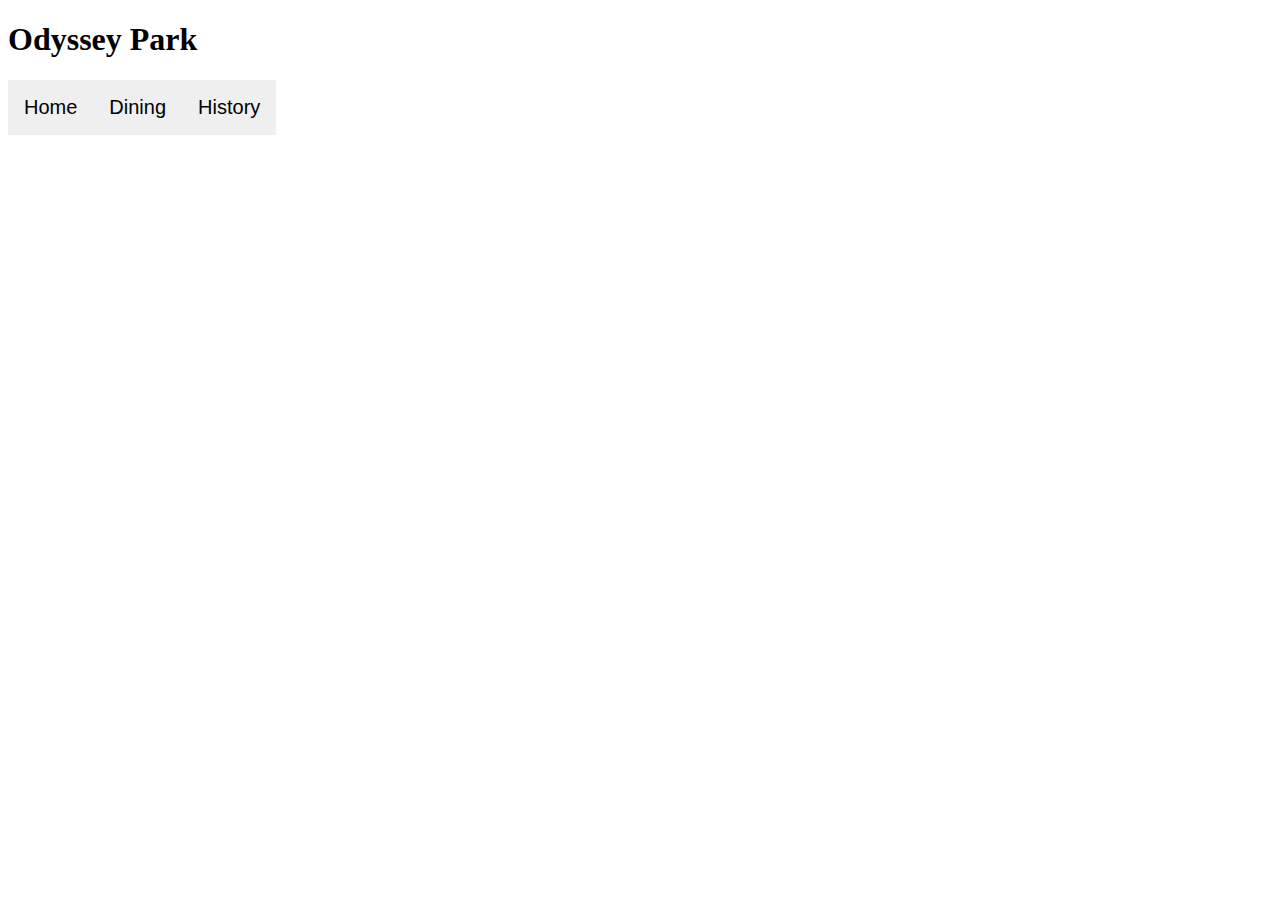
==== index.html @ 6fc74079 "add modals for restaurants" ====
<!DOCTYPE html>
<html>
<head>
<title>Odyssey Park</title>
<!-- read css and javascript files -->
<link rel="stylesheet" type="text/css" href="common.css">
<link rel="stylesheet" type="text/css" href="video.css">
<link rel="stylesheet" type="text/css" href="restaurant.css">
<script type="text/javascript" src="common.js"></script>
<script type="text/javascript" src="restaurant.js"></script>
</head>
<body>
    <div id="header-area">
        <h1>Odyssey Park</h1>
    </div>

    <div id="body-area">

        <!-- Tab link -->
        <div class="tab">
            <button class="tablinks" onclick="openTab(event, 'Home')">Home</button>
            <button class="tablinks" onclick="openTab(event, 'Dining')">Dining</button>
            <button class="tablinks" onclick="openTab(event, 'History')">History</button>
        </div>
  
        <!-- Tab content -->
        <div id="Home" class="tabcontent">
            <h3>An inherent risk of exposure to COVID-19 exists in any public place where people are present.</h3>
            <div class="attractions">
              <h4>Scream</h3>
              <img src="images/rideScream.jpg" width="530" height="390">
                <p>Strap in, and get ready to stop, drop and roar. The Scream catapults you forward so quickly, you’re not even sure if there’s track in front of you. Soaring towards the sky with your legs dangling at 116 kilometers per hour followed by gravity defying drop. You immediately ascend up again in the opposite direction never knowing when you’re going to start falling again. Traveling back and forth builds momentum to reach a max height of 63 meters. Are you brave enough to give it a try?</p>
              <div>
                <button>Rider Safety Information</button>
              </div>
            </div>
            <div class="attractions">
              <h4>The Amazon</h3>
              <img src="images/rideAmazon.jpeg" width="530" height="390">
                <p>Relish the feeling of whitewater rafting on this raging river ride. Since its opening, riders have challenged the rapids on this dizzying water adventure. The Amazon offers large family-size rafts for up to 6 people. Once aboard, riders are at the mercy of this 1,800 feet long journey across powerful waves and torrents, concluding at a cascading waterfall. Every ride is unique, as there’s no telling what your erratic escape will include! With each ride different from the last, be prepared to get drenched while having fun.</p>
              <div>
                <button>Rider Safety Information</button>
              </div>
            </div>
            <div class="attractions">
              <h4>Survivor</h3>
              <img src="images/rideSurvivor.jpg" width="530" height="390">
                <p>Expect the adrenaline to be high and friendships to be tested - are you sure that you can trust your friends in the apocalypse? Fight off zombies and prove you are a survivor. With over 200 animated zombies and 40+ real life crew members. Survive the abandoned mental asylum where the patients have fallen victim to the brain eating virus. Do you have it in you? </p>
              <div>
                <button>Rider Safety Informaton</button>
              </div>
            </div>
            <div class="attractions">
              <h4>Fall of Doom</h3>
              <img src="images/rideFallofDoom.jpg" width="480" height="690">
                <p>Our most sinister invention yet - a 60 meter tall tower device meant to harness guests' "fear." To activate it, guests are launched up the tower at 64 kilometers per hour, providing unprecedented views of the park. This extreme ride is 5 times the fun as it takes you to the top and drops you into a free fall and just when you thought that was enough it takes you back up for a total of 5 drops.  </p>
              <div>
                <button>Rider Safety Information</button>
              </div>
            </div>
        </div>

        <div id="Dining" class="tabcontent">
            <h2>Welcome to our unique restaurants in Odyssey Park</h2>
            <div class="restaurant">
                <h3>Adventure Jungle Restaurant</h3>
                <img src="images/restaurant01.jpg" width="530" height="390" title="jungle">
                <div>
                    <button id="btn-jungle" onClick="openModal(this.id)">Menu and Details</button>
                    <button>Book Now</button>
                </div>
            </div>
            <div class="restaurant">
                <h3>Odyssey Seafood Restaurant</h3>
                <img src="images/restaurant02.jpg" width="530" height="390" title="seafood">
                <div>
                    <button id="btn-seafood" onClick="openModal(this.id)">Menu and Details</button>
                    <button>Book Now</button>
                </div>
            </div>
            <div class="restaurant">
                <h3>Sugar Moon’s Restaurant</h3>
                <img src="images/restaurant03.jpg" width="530" height="390" title="sugar-moon">
                <div>
                    <button id="btn-sugar" onClick="openModal(this.id)">Menu and Details</button>
                    <button>Book Now</button>
                </div>
            </div>
            <div class="restaurant">
                <h3>Arthur’s Burger House</h3>
                <img src="images/restaurant04.jpg" width="530" height="390" title="burger-house">
                <div>
                    <button id="btn-burger" onClick="openModal(this.id)">Menu and Details</button>
                    <button>Book Now</button>
                </div>
            </div>

            <!-- Modal of Jungle Restaurant -->
            <div id="modal-jungle" class="modal">
                <!-- Modal content -->
                <div class="modal-content">
                    <span class="close" onClick="closeModal()">X</span>
                    <h3>Continue your park adventure in our wild jungle! Opens from 10 am to 11 pm</h3>
                    <h3>Menu</h3>
                    <h4>King of Jungle</h4>
                    <p>Jumbo sandwich with juicy roasted chicken, fresh onions, original chilli sauce.</p>
                    <h4>Roast spicy turkey leg</h4>
                    <p>Juicy turkey leg with 13 kinds of spice!</p>
                    <h4>Fresh juice</h4> 
                    <p>Seasonal fruits including coconut, pineapple, kiwi, dragon fruit.</p>
                </div>
            </div>

            <!-- Modal of Seafood Restaurant -->
            <div id="modal-seafood" class="modal">
                <div class="modal-content">
                    <span class="close" onClick="closeModal()">X</span>
                    <h3>Relax and enjoy our freshly caught fish and shellfish beside the sea. Opens from 10 am to 12 pm</h3>
                    <h3>Menu</h3>
                    <h4>Tuna mixed salad</h4>
                    <p>Tuna, lettuce, avocado, sliced onions</p>
                    <h4>California salmon sushi & sashimi</h4>
                    <p>Served with soy-bean sauce</p>
                    <h4>Lobsters</h4> 
                    <h4>Roast squid</h4>
                </div>
            </div>

            <!-- Modal of Sugar-moon Restaurant -->
            <div id="modal-sugar" class="modal">
                <div class="modal-content">
                    <span class="close" onClick="closeModal()">X</span>
                    <h3>Sugar Moon’s Restaurant is the oldest restaurant opened in Odyssey Park and serves their customers with high quality fresh foods in the most delicious way. The kitchen is open from 10 am to 11 pm with its menu consisting of Italian, Mexican, world and local tastes.</h3>
                    <h3>Menu</h3>
                    <ul>
                        <h4>Starters</h4>
                        <li>Falafel with tahini yoghurt</li>
                        <li>Chicken nachos</li>
                        <li>Potato wedges</li>
                        <li>Tomato soup</li>
                        <li>Mexican Food</li>
                        <li>Grill Roll Taco</li>
                        <li>Beef Burritos</li>
                        <li>Chicken Quesadilla (served with avocado puree, sour cream sauce)</li>

                        <h4>Main Meals</h4>
                        <li>Noodle with chicken</li>
                        <li>Viennese schnitzel</li>
                        <li>Tender steak</li>
                        <li>Grilled salmon</li>
                        <li>Spaghetti Bolognese</li>
                    </ul>
                </div>
            </div>

            <!-- Modal of Arthur’s Burger House -->
            <div id="modal-burger" class="modal">
                <div class="modal-content">
                    <span class="close" onClick="closeModal()">X</span>
                    <h3>Arthur’s Burger House is dedicated to the Arthur C. Clarke. It is open from 12 pm to 10 pm with unique meat quality and desserts.</h3>
                    <h3>Menu</h3>
                    <ul>
                        <h4>Main</h4>
                        <li>Gravity Burger (house specialty, served with sour cream and cheddar cheese)</li>
                        <li>BBQ Burger (served with grilled tomatoes and red onion)</li>
                        <li>Kid’s Mini Burger and Fries</li>
                        <li>Vegan Burger</li>

                        <h4>Desserts</h4>
                        <li>Pumpkin cheesecake</li>
                        <li>Moon’s cake</li>
                        <li>Mini pancakes</li>
                        <li>Caramelized apple pie (with vanilla ice cream)</li>
                        <li>Fried ice cream</li>
                    </ul>
                </div>
            </div>
  
        </div>
  
        <div id="History" class="tabcontent">
            <h2>The Story of Odyssey Park</h2>
            <video class='restaurant' width="530" height="390" controls>
              <source src="videos/The_History_of_Odyssey_Park.mp4" type="video/mp4">
              Your browser does not support the video tag.
            </video>

            <p>Opened in 1882 by entrepreneur Arthur C. Clarke,  Odyssey Park was the first of three major amusement parks that put Jamaica’s Filostat Island on the map. The park earned its stripes with its signature attraction, a nerve-chilling, eye-bulging, ego-crushing space-inspired ride called 'Cyclone'. Cyclone had a couple of friends in the form of a Ferris Wheel and miniature railroad. </p>

            <p>While Clarke intended Odyssey to be a safe space for families, some rides still ventured into territory that was risqué. Attractions like the “Whichaway” and the “Human Pool Table” tossed strangers against one another and gave couples an excuse to canoodle. Fire destroyed much of Clarke’s park in 1907, but he responded by building a more elaborate Odyssey that has remained in operation until today.Ever the showman, he even charges ten dollars for visitors to view the charred ruins of the original park.</p>
        </div>
        

    </div>
</body>
</html>
---- common.css ----
/* Tab and content position*/
.tab {
    overflow: hidden;
}
  
/* Tab */
.tab button {
    float: left;
    border: none;
    cursor: pointer;
    padding: 16px 16px;
    font-size: 20px;
}
  
/* Change background color of buttons on hover */
.tab button:hover {
    background-color: rgb(243, 200, 200);
}

/* Background color of class active */
.tab button.active {
    background-color: rgb(228, 218, 218);
}
  
/* Tab content */
.tabcontent {
    display: none;
    float: left;
    padding: 6px 12px;
    background-color: rgb(228, 218, 218);;
}
---- restaurant.css ----
/* position of div with class restaurant */
.restaurant {
  float: left;
  margin: 5px 55px 15px 85px;
  border: 2px solid black;
}
 
/* Style the menu and book now button */
.restaurant button {
  float: left;
  border: 3px solid orange;
  cursor: pointer;
  padding: 10px 10px;
  margin-left: 40px;
  margin-bottom: 10px;
  font-size: 20px;
  background-color: rgb(120, 202, 202);
  width: 200px;
}

/* Restaurant name */
.restaurant h3 {
  text-align: center;
}

/* Modal box including discription and menu */
.modal {
  display: none; /* Hidden by default */
  position: fixed; /* Stay in place */
  z-index: 1; /* Sit on top */
  padding-top: 100px; /* Location of the box */
  left: 0;
  top: 0;
  width: 100%; /* Full width */
  height: 100%; /* Full height */
  overflow: auto; /* Enable scroll if needed */
  background-color: rgba(0,0,0,0.6); /* color and opacity */
}

/* Modal content */
.modal-content {
  background-color: white;
  margin: 100px;
  padding: 20px;
  width: 80%;
}

/* The close button X */
.close {
  color: grey;
  float: right;
  font-size: 28px;
  font-weight: bold;
}

/* Change the color of close button when mouse hover */
.close:hover {
  color: #000;
  cursor: pointer;
}
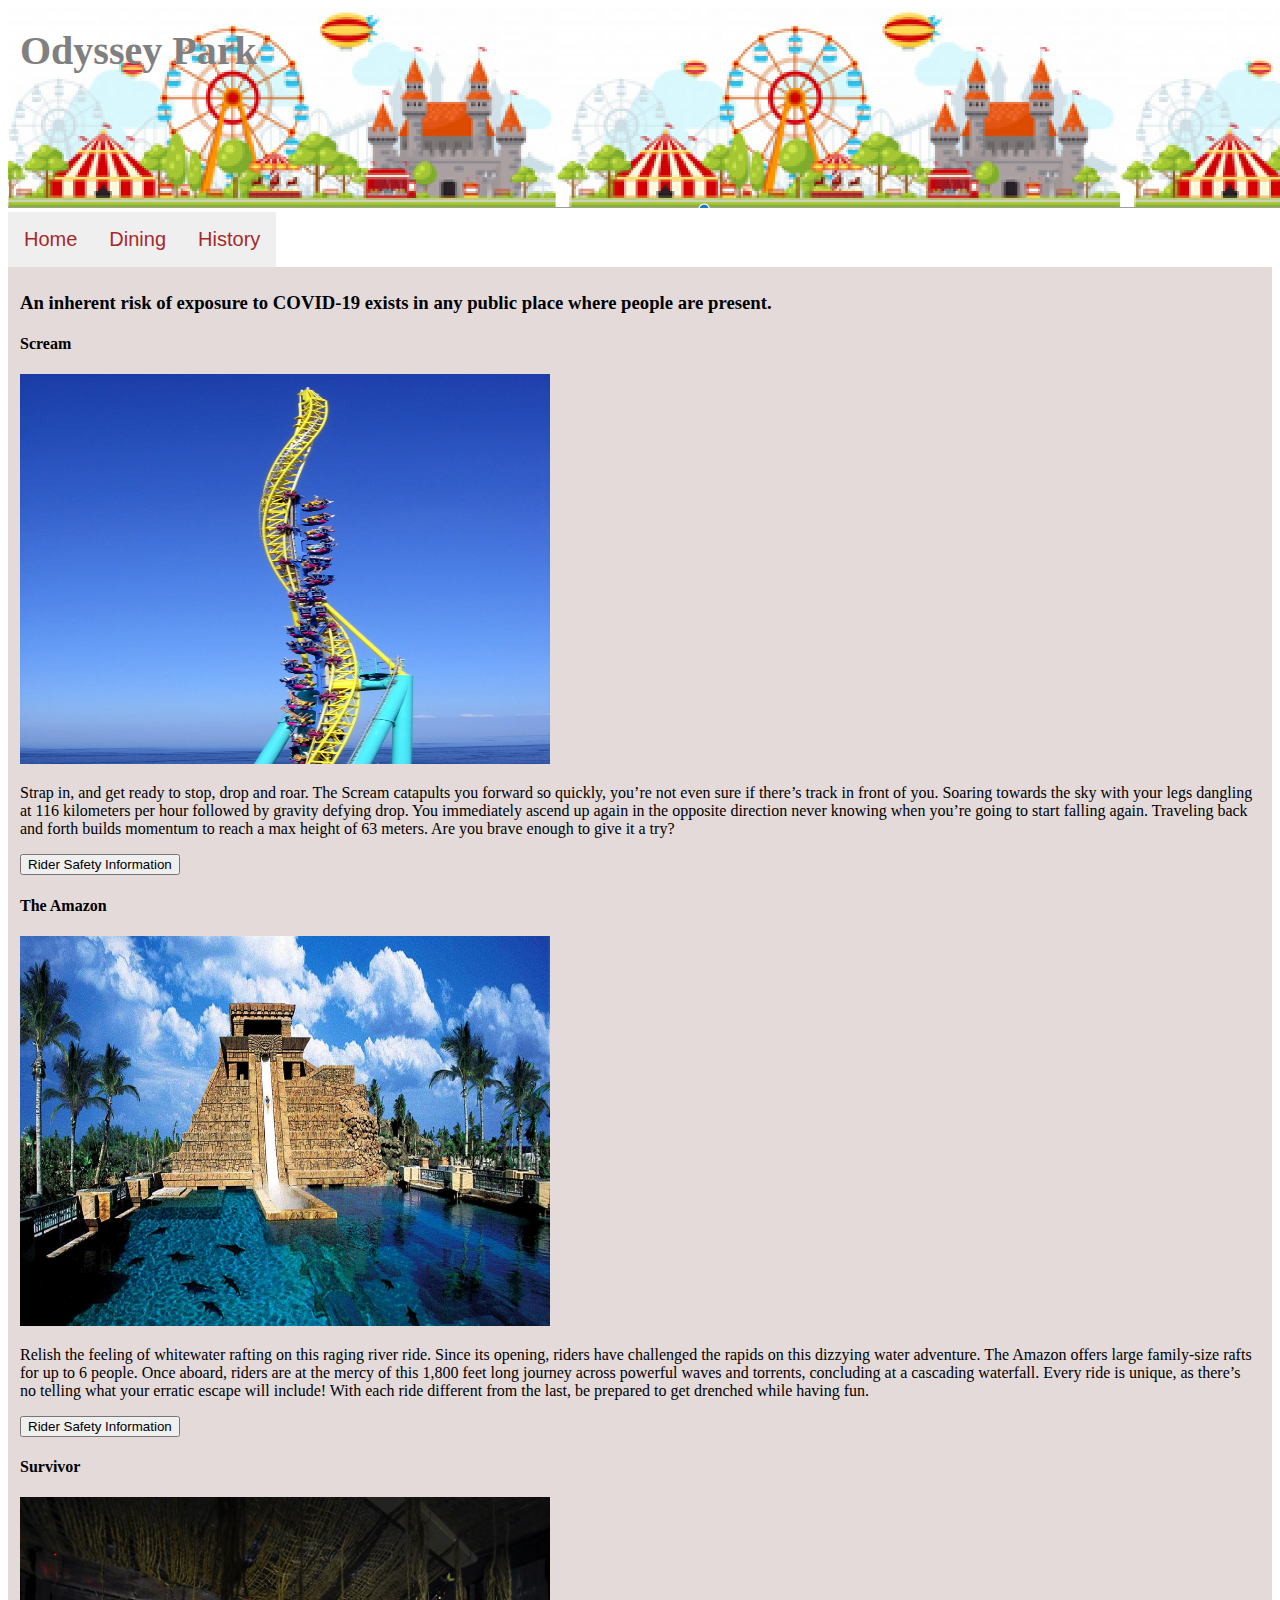
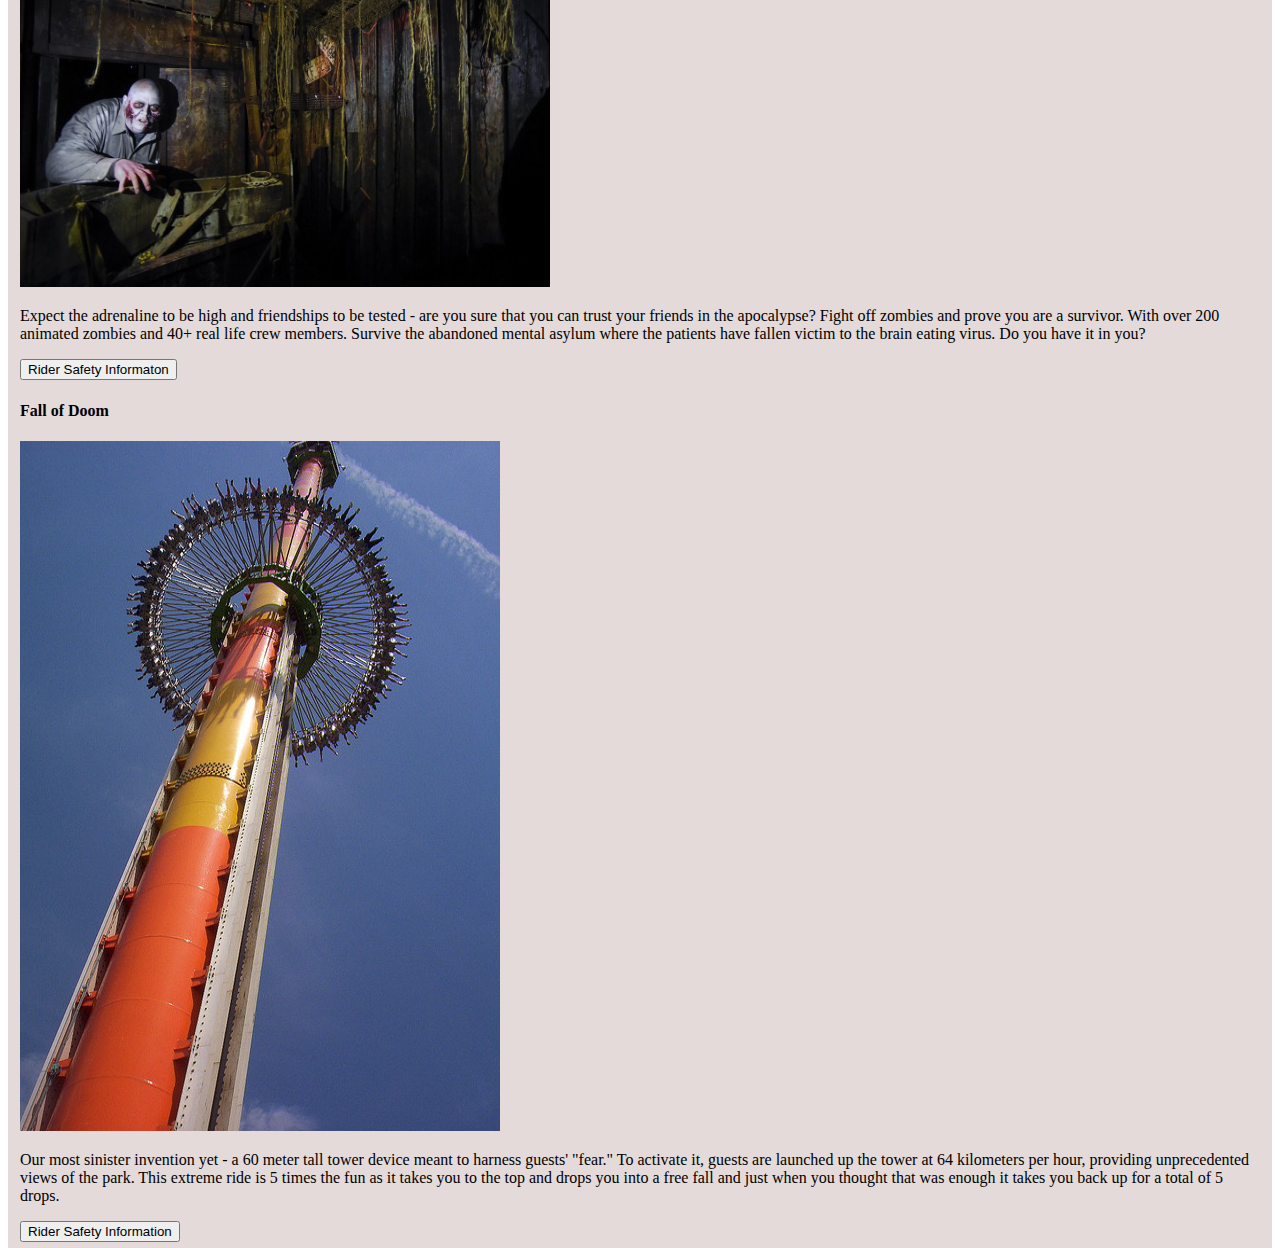
==== commit 702efaeb: "add css for common area and restaurant" ====
--- a/index.html
+++ b/index.html
@@ -1,196 +1,203 @@
 <!DOCTYPE html>
 <html>
-<head>
-<title>Odyssey Park</title>
-<!-- read css and javascript files -->
-<link rel="stylesheet" type="text/css" href="common.css">
-<link rel="stylesheet" type="text/css" href="video.css">
-<link rel="stylesheet" type="text/css" href="restaurant.css">
-<script type="text/javascript" src="common.js"></script>
-<script type="text/javascript" src="restaurant.js"></script>
-</head>
-<body>
-    <div id="header-area">
-        <h1>Odyssey Park</h1>
-    </div>
-
-    <div id="body-area">
-
-        <!-- Tab link -->
-        <div class="tab">
-            <button class="tablinks" onclick="openTab(event, 'Home')">Home</button>
-            <button class="tablinks" onclick="openTab(event, 'Dining')">Dining</button>
-            <button class="tablinks" onclick="openTab(event, 'History')">History</button>
+    <head>
+        <title>Odyssey Park</title>
+        <!-- read css and javascript files -->
+        <link rel="stylesheet" type="text/css" href="common.css">
+        <link rel="stylesheet" type="text/css" href="video.css">
+        <link rel="stylesheet" type="text/css" href="restaurant.css">
+        <script type="text/javascript" src="common.js"></script>
+        <script type="text/javascript" src="restaurant.js"></script>
+    </head>
+
+    <body>
+        <div id="header-area">
+            <img src="images/header-image.png" height="200">
+            <h1>Odyssey Park</h1>
         </div>
-  
-        <!-- Tab content -->
-        <div id="Home" class="tabcontent">
-            <h3>An inherent risk of exposure to COVID-19 exists in any public place where people are present.</h3>
-            <div class="attractions">
-              <h4>Scream</h3>
-              <img src="images/rideScream.jpg" width="530" height="390">
-                <p>Strap in, and get ready to stop, drop and roar. The Scream catapults you forward so quickly, you’re not even sure if there’s track in front of you. Soaring towards the sky with your legs dangling at 116 kilometers per hour followed by gravity defying drop. You immediately ascend up again in the opposite direction never knowing when you’re going to start falling again. Traveling back and forth builds momentum to reach a max height of 63 meters. Are you brave enough to give it a try?</p>
-              <div>
-                <button>Rider Safety Information</button>
-              </div>
-            </div>
-            <div class="attractions">
-              <h4>The Amazon</h3>
-              <img src="images/rideAmazon.jpeg" width="530" height="390">
-                <p>Relish the feeling of whitewater rafting on this raging river ride. Since its opening, riders have challenged the rapids on this dizzying water adventure. The Amazon offers large family-size rafts for up to 6 people. Once aboard, riders are at the mercy of this 1,800 feet long journey across powerful waves and torrents, concluding at a cascading waterfall. Every ride is unique, as there’s no telling what your erratic escape will include! With each ride different from the last, be prepared to get drenched while having fun.</p>
-              <div>
-                <button>Rider Safety Information</button>
-              </div>
-            </div>
-            <div class="attractions">
-              <h4>Survivor</h3>
-              <img src="images/rideSurvivor.jpg" width="530" height="390">
-                <p>Expect the adrenaline to be high and friendships to be tested - are you sure that you can trust your friends in the apocalypse? Fight off zombies and prove you are a survivor. With over 200 animated zombies and 40+ real life crew members. Survive the abandoned mental asylum where the patients have fallen victim to the brain eating virus. Do you have it in you? </p>
-              <div>
-                <button>Rider Safety Informaton</button>
-              </div>
-            </div>
-            <div class="attractions">
-              <h4>Fall of Doom</h3>
-              <img src="images/rideFallofDoom.jpg" width="480" height="690">
-                <p>Our most sinister invention yet - a 60 meter tall tower device meant to harness guests' "fear." To activate it, guests are launched up the tower at 64 kilometers per hour, providing unprecedented views of the park. This extreme ride is 5 times the fun as it takes you to the top and drops you into a free fall and just when you thought that was enough it takes you back up for a total of 5 drops.  </p>
-              <div>
-                <button>Rider Safety Information</button>
-              </div>
-            </div>
+
+        <div id="body-area">
+
+            <!-- Tab link -->
+            <div class="tab">
+                <button class="tablinks" onclick="openTab(event, 'Home')">Home</button>
+                <button class="tablinks" onclick="openTab(event, 'Dining')">Dining</button>
+                <button class="tablinks" onclick="openTab(event, 'History')">History</button>
+            </div>
+    
+            <!-- Home Tab content -->
+            <div id="Home" class="tabcontent">
+                <h3>An inherent risk of exposure to COVID-19 exists in any public place where people are present.</h3>
+                <div class="attractions">
+                    <h4>Scream</h3>
+                    <img src="images/rideScream.jpg" width="530" height="390">
+                    <p>Strap in, and get ready to stop, drop and roar. The Scream catapults you forward so quickly, you’re not even sure if there’s track in front of you. Soaring towards the sky with your legs dangling at 116 kilometers per hour followed by gravity defying drop. You immediately ascend up again in the opposite direction never knowing when you’re going to start falling again. Traveling back and forth builds momentum to reach a max height of 63 meters. Are you brave enough to give it a try?</p>
+                </div>
+                <div>
+                    <button>Rider Safety Information</button>
+                </div>
+
+                <div class="attractions">
+                    <h4>The Amazon</h3>
+                    <img src="images/rideAmazon.jpeg" width="530" height="390">
+                    <p>Relish the feeling of whitewater rafting on this raging river ride. Since its opening, riders have challenged the rapids on this dizzying water adventure. The Amazon offers large family-size rafts for up to 6 people. Once aboard, riders are at the mercy of this 1,800 feet long journey across powerful waves and torrents, concluding at a cascading waterfall. Every ride is unique, as there’s no telling what your erratic escape will include! With each ride different from the last, be prepared to get drenched while having fun.</p>
+                </div>
+                <div>
+                    <button>Rider Safety Information</button>
+                </div>
+
+                <div class="attractions">
+                    <h4>Survivor</h3>
+                    <img src="images/rideSurvivor.jpg" width="530" height="390">
+                    <p>Expect the adrenaline to be high and friendships to be tested - are you sure that you can trust your friends in the apocalypse? Fight off zombies and prove you are a survivor. With over 200 animated zombies and 40+ real life crew members. Survive the abandoned mental asylum where the patients have fallen victim to the brain eating virus. Do you have it in you? </p>
+                </div>
+                <div>
+                    <button>Rider Safety Informaton</button>
+                </div>
+
+                <div class="attractions">
+                    <h4>Fall of Doom</h3>
+                    <img src="images/rideFallofDoom.jpg" width="480" height="690">
+                    <p>Our most sinister invention yet - a 60 meter tall tower device meant to harness guests' "fear." To activate it, guests are launched up the tower at 64 kilometers per hour, providing unprecedented views of the park. This extreme ride is 5 times the fun as it takes you to the top and drops you into a free fall and just when you thought that was enough it takes you back up for a total of 5 drops.  </p>
+                </div>
+                <div>
+                    <button>Rider Safety Information</button>
+                </div>
+            </div>
+
+            <!-- Dining Tab content -->
+            <div id="Dining" class="tabcontent">
+                <h2>Welcome to our unique restaurants in Odyssey Park</h2>
+                <div class="restaurant">
+                    <h3>Adventure Jungle Restaurant</h3>
+                    <img src="images/restaurant01.jpg" width="530" height="390" title="jungle">
+                    <div>
+                        <button id="btn-jungle" onClick="openModal(this.id)">Menu and Details</button>
+                        <button>Book Now</button>
+                    </div>
+                </div>
+                <div class="restaurant">
+                    <h3>Odyssey Seafood Restaurant</h3>
+                    <img src="images/restaurant02.jpg" width="530" height="390" title="seafood">
+                    <div>
+                        <button id="btn-seafood" onClick="openModal(this.id)">Menu and Details</button>
+                        <button>Book Now</button>
+                    </div>
+                </div>
+                <div class="restaurant">
+                    <h3>Sugar Moon’s Restaurant</h3>
+                    <img src="images/restaurant03.jpg" width="530" height="390" title="sugar-moon">
+                    <div>
+                        <button id="btn-sugar" onClick="openModal(this.id)">Menu and Details</button>
+                        <button>Book Now</button>
+                    </div>
+                </div>
+                <div class="restaurant">
+                    <h3>Arthur’s Burger House</h3>
+                    <img src="images/restaurant04.jpg" width="530" height="390" title="burger-house">
+                    <div>
+                        <button id="btn-burger" onClick="openModal(this.id)">Menu and Details</button>
+                        <button>Book Now</button>
+                    </div>
+                </div>
+
+                <!-- Modal of Jungle Restaurant -->
+                <div id="modal-jungle" class="modal">
+                    <!-- Modal content -->
+                    <div class="modal-content">
+                        <span class="close" onClick="closeModal()">X</span>
+                        <h3>Continue your park adventure in our wild jungle! Opens from 10 am to 11 pm</h3>
+                        <h3>Menu</h3>
+                        <h4>King of Jungle</h4>
+                        <p>Jumbo sandwich with juicy roasted chicken, fresh onions, original chilli sauce.</p>
+                        <h4>Roast spicy turkey leg</h4>
+                        <p>Juicy turkey leg with 13 kinds of spice!</p>
+                        <h4>Fresh juice</h4> 
+                        <p>Seasonal fruits including coconut, pineapple, kiwi, dragon fruit.</p>
+                    </div>
+                </div>
+
+                <!-- Modal of Seafood Restaurant -->
+                <div id="modal-seafood" class="modal">
+                    <div class="modal-content">
+                        <span class="close" onClick="closeModal()">X</span>
+                        <h3>Relax and enjoy our freshly caught fish and shellfish beside the sea. Opens from 10 am to 12 pm</h3>
+                        <h3>Menu</h3>
+                        <h4>Tuna mixed salad</h4>
+                        <p>Tuna, lettuce, avocado, sliced onions</p>
+                        <h4>California salmon sushi & sashimi</h4>
+                        <p>Served with soy-bean sauce</p>
+                        <h4>Lobsters</h4> 
+                        <h4>Roast squid</h4>
+                    </div>
+                </div>
+
+                <!-- Modal of Sugar-moon Restaurant -->
+                <div id="modal-sugar" class="modal">
+                    <div class="modal-content">
+                        <span class="close" onClick="closeModal()">X</span>
+                        <h3>Sugar Moon’s Restaurant is the oldest restaurant opened in Odyssey Park and serves their customers with high quality fresh foods in the most delicious way. The kitchen is open from 10 am to 11 pm with its menu consisting of Italian, Mexican, world and local tastes.</h3>
+                        <h3>Menu</h3>
+                        <ul>
+                            <h4>Starters</h4>
+                            <li>Falafel with tahini yoghurt</li>
+                            <li>Chicken nachos</li>
+                            <li>Potato wedges</li>
+                            <li>Tomato soup</li>
+                            <li>Mexican Food</li>
+                            <li>Grill Roll Taco</li>
+                            <li>Beef Burritos</li>
+                            <li>Chicken Quesadilla (served with avocado puree, sour cream sauce)</li>
+
+                            <h4>Main Meals</h4>
+                            <li>Noodle with chicken</li>
+                            <li>Viennese schnitzel</li>
+                            <li>Tender steak</li>
+                            <li>Grilled salmon</li>
+                            <li>Spaghetti Bolognese</li>
+                        </ul>
+                    </div>
+                </div>
+
+                <!-- Modal of Arthur’s Burger House -->
+                <div id="modal-burger" class="modal">
+                    <div class="modal-content">
+                        <span class="close" onClick="closeModal()">X</span>
+                        <h3>Arthur’s Burger House is dedicated to the Arthur C. Clarke. It is open from 12 pm to 10 pm with unique meat quality and desserts.</h3>
+                        <h3>Menu</h3>
+                        <ul>
+                            <h4>Main</h4>
+                            <li>Gravity Burger (house specialty, served with sour cream and cheddar cheese)</li>
+                            <li>BBQ Burger (served with grilled tomatoes and red onion)</li>
+                            <li>Kid’s Mini Burger and Fries</li>
+                            <li>Vegan Burger</li>
+
+                            <h4>Desserts</h4>
+                            <li>Pumpkin cheesecake</li>
+                            <li>Moon’s cake</li>
+                            <li>Mini pancakes</li>
+                            <li>Caramelized apple pie (with vanilla ice cream)</li>
+                            <li>Fried ice cream</li>
+                        </ul>
+                    </div>
+                </div>
+    
+            </div>
+    
+            <!-- History Tab content -->
+            <div id="History" class="tabcontent">
+                <h2>The Story of Odyssey Park</h2>
+                <video class='restaurant' width="530" height="390" controls>
+                <source src="videos/The_History_of_Odyssey_Park.mp4" type="video/mp4">
+                Your browser does not support the video tag.
+                </video>
+
+                <p>Opened in 1882 by entrepreneur Arthur C. Clarke,  Odyssey Park was the first of three major amusement parks that put Jamaica’s Filostat Island on the map. The park earned its stripes with its signature attraction, a nerve-chilling, eye-bulging, ego-crushing space-inspired ride called 'Cyclone'. Cyclone had a couple of friends in the form of a Ferris Wheel and miniature railroad. </p>
+
+                <p>While Clarke intended Odyssey to be a safe space for families, some rides still ventured into territory that was risqué. Attractions like the “Whichaway” and the “Human Pool Table” tossed strangers against one another and gave couples an excuse to canoodle. Fire destroyed much of Clarke’s park in 1907, but he responded by building a more elaborate Odyssey that has remained in operation until today.Ever the showman, he even charges ten dollars for visitors to view the charred ruins of the original park.</p>
+            </div>
+
         </div>
-
-        <div id="Dining" class="tabcontent">
-            <h2>Welcome to our unique restaurants in Odyssey Park</h2>
-            <div class="restaurant">
-                <h3>Adventure Jungle Restaurant</h3>
-                <img src="images/restaurant01.jpg" width="530" height="390" title="jungle">
-                <div>
-                    <button id="btn-jungle" onClick="openModal(this.id)">Menu and Details</button>
-                    <button>Book Now</button>
-                </div>
-            </div>
-            <div class="restaurant">
-                <h3>Odyssey Seafood Restaurant</h3>
-                <img src="images/restaurant02.jpg" width="530" height="390" title="seafood">
-                <div>
-                    <button id="btn-seafood" onClick="openModal(this.id)">Menu and Details</button>
-                    <button>Book Now</button>
-                </div>
-            </div>
-            <div class="restaurant">
-                <h3>Sugar Moon’s Restaurant</h3>
-                <img src="images/restaurant03.jpg" width="530" height="390" title="sugar-moon">
-                <div>
-                    <button id="btn-sugar" onClick="openModal(this.id)">Menu and Details</button>
-                    <button>Book Now</button>
-                </div>
-            </div>
-            <div class="restaurant">
-                <h3>Arthur’s Burger House</h3>
-                <img src="images/restaurant04.jpg" width="530" height="390" title="burger-house">
-                <div>
-                    <button id="btn-burger" onClick="openModal(this.id)">Menu and Details</button>
-                    <button>Book Now</button>
-                </div>
-            </div>
-
-            <!-- Modal of Jungle Restaurant -->
-            <div id="modal-jungle" class="modal">
-                <!-- Modal content -->
-                <div class="modal-content">
-                    <span class="close" onClick="closeModal()">X</span>
-                    <h3>Continue your park adventure in our wild jungle! Opens from 10 am to 11 pm</h3>
-                    <h3>Menu</h3>
-                    <h4>King of Jungle</h4>
-                    <p>Jumbo sandwich with juicy roasted chicken, fresh onions, original chilli sauce.</p>
-                    <h4>Roast spicy turkey leg</h4>
-                    <p>Juicy turkey leg with 13 kinds of spice!</p>
-                    <h4>Fresh juice</h4> 
-                    <p>Seasonal fruits including coconut, pineapple, kiwi, dragon fruit.</p>
-                </div>
-            </div>
-
-            <!-- Modal of Seafood Restaurant -->
-            <div id="modal-seafood" class="modal">
-                <div class="modal-content">
-                    <span class="close" onClick="closeModal()">X</span>
-                    <h3>Relax and enjoy our freshly caught fish and shellfish beside the sea. Opens from 10 am to 12 pm</h3>
-                    <h3>Menu</h3>
-                    <h4>Tuna mixed salad</h4>
-                    <p>Tuna, lettuce, avocado, sliced onions</p>
-                    <h4>California salmon sushi & sashimi</h4>
-                    <p>Served with soy-bean sauce</p>
-                    <h4>Lobsters</h4> 
-                    <h4>Roast squid</h4>
-                </div>
-            </div>
-
-            <!-- Modal of Sugar-moon Restaurant -->
-            <div id="modal-sugar" class="modal">
-                <div class="modal-content">
-                    <span class="close" onClick="closeModal()">X</span>
-                    <h3>Sugar Moon’s Restaurant is the oldest restaurant opened in Odyssey Park and serves their customers with high quality fresh foods in the most delicious way. The kitchen is open from 10 am to 11 pm with its menu consisting of Italian, Mexican, world and local tastes.</h3>
-                    <h3>Menu</h3>
-                    <ul>
-                        <h4>Starters</h4>
-                        <li>Falafel with tahini yoghurt</li>
-                        <li>Chicken nachos</li>
-                        <li>Potato wedges</li>
-                        <li>Tomato soup</li>
-                        <li>Mexican Food</li>
-                        <li>Grill Roll Taco</li>
-                        <li>Beef Burritos</li>
-                        <li>Chicken Quesadilla (served with avocado puree, sour cream sauce)</li>
-
-                        <h4>Main Meals</h4>
-                        <li>Noodle with chicken</li>
-                        <li>Viennese schnitzel</li>
-                        <li>Tender steak</li>
-                        <li>Grilled salmon</li>
-                        <li>Spaghetti Bolognese</li>
-                    </ul>
-                </div>
-            </div>
-
-            <!-- Modal of Arthur’s Burger House -->
-            <div id="modal-burger" class="modal">
-                <div class="modal-content">
-                    <span class="close" onClick="closeModal()">X</span>
-                    <h3>Arthur’s Burger House is dedicated to the Arthur C. Clarke. It is open from 12 pm to 10 pm with unique meat quality and desserts.</h3>
-                    <h3>Menu</h3>
-                    <ul>
-                        <h4>Main</h4>
-                        <li>Gravity Burger (house specialty, served with sour cream and cheddar cheese)</li>
-                        <li>BBQ Burger (served with grilled tomatoes and red onion)</li>
-                        <li>Kid’s Mini Burger and Fries</li>
-                        <li>Vegan Burger</li>
-
-                        <h4>Desserts</h4>
-                        <li>Pumpkin cheesecake</li>
-                        <li>Moon’s cake</li>
-                        <li>Mini pancakes</li>
-                        <li>Caramelized apple pie (with vanilla ice cream)</li>
-                        <li>Fried ice cream</li>
-                    </ul>
-                </div>
-            </div>
-  
-        </div>
-  
-        <div id="History" class="tabcontent">
-            <h2>The Story of Odyssey Park</h2>
-            <video class='restaurant' width="530" height="390" controls>
-              <source src="videos/The_History_of_Odyssey_Park.mp4" type="video/mp4">
-              Your browser does not support the video tag.
-            </video>
-
-            <p>Opened in 1882 by entrepreneur Arthur C. Clarke,  Odyssey Park was the first of three major amusement parks that put Jamaica’s Filostat Island on the map. The park earned its stripes with its signature attraction, a nerve-chilling, eye-bulging, ego-crushing space-inspired ride called 'Cyclone'. Cyclone had a couple of friends in the form of a Ferris Wheel and miniature railroad. </p>
-
-            <p>While Clarke intended Odyssey to be a safe space for families, some rides still ventured into territory that was risqué. Attractions like the “Whichaway” and the “Human Pool Table” tossed strangers against one another and gave couples an excuse to canoodle. Fire destroyed much of Clarke’s park in 1907, but he responded by building a more elaborate Odyssey that has remained in operation until today.Ever the showman, he even charges ten dollars for visitors to view the charred ruins of the original park.</p>
-        </div>
-        
-
-    </div>
-</body>
+    </body>
+
 </html>
--- a/common.css
+++ b/common.css
@@ -1,15 +1,31 @@
-/* Tab and content position*/
+/* Header area title */
+#header-area h1 {
+  position: absolute;
+  top: 0px; 
+  left: 20px;
+  color: grey;
+  font-size: 40px;
+}
+
+/* Header area image */
+.header-area img {
+  float: left;
+  position: relative;
+}
+
+/* Clear the left float of tab contents */
 .tab {
     overflow: hidden;
 }
   
-/* Tab */
+/* Tab button style */
 .tab button {
     float: left;
     border: none;
     cursor: pointer;
     padding: 16px 16px;
     font-size: 20px;
+    color: brown;
 }
   
 /* Change background color of buttons on hover */
--- a/restaurant.css
+++ b/restaurant.css
@@ -2,7 +2,7 @@
 .restaurant {
   float: left;
   margin: 5px 55px 15px 85px;
-  border: 2px solid black;
+  border: 2px solid orange;
 }
  
 /* Style the menu and book now button */
@@ -14,13 +14,21 @@
   margin-left: 40px;
   margin-bottom: 10px;
   font-size: 20px;
-  background-color: rgb(120, 202, 202);
+  color: rgb(101, 145, 101);
+  background-color: rgb(238, 200, 200);
   width: 200px;
+}
+
+/* Dining top message */
+#Dining h2 {
+  text-align: center;
+  color: rgb(72, 107, 72);
 }
 
 /* Restaurant name */
 .restaurant h3 {
   text-align: center;
+  color: rgb(101, 145, 101);
 }
 
 /* Modal box including discription and menu */
@@ -55,6 +63,6 @@
 
 /* Change the color of close button when mouse hover */
 .close:hover {
-  color: #000;
+  color:green;
   cursor: pointer;
 }
